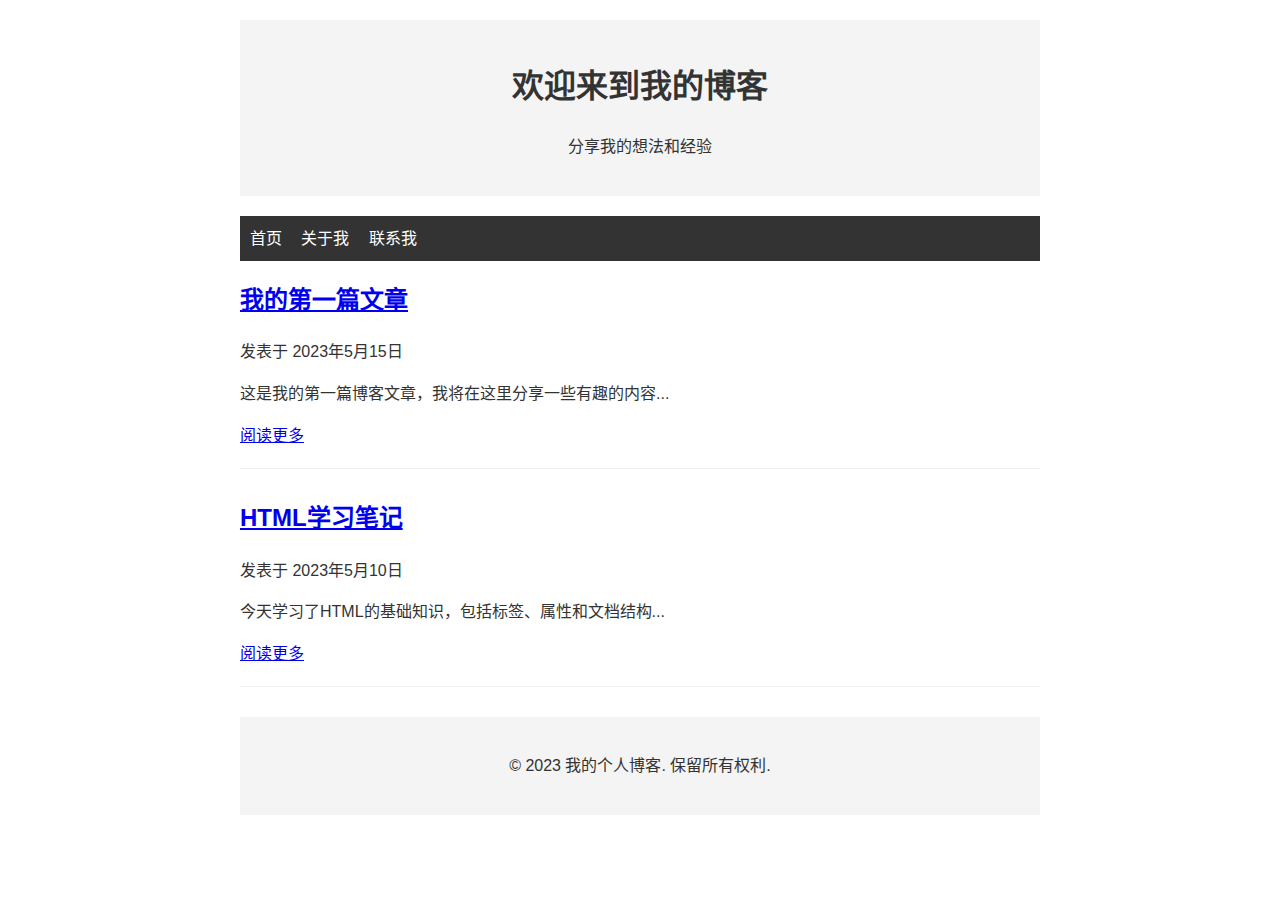
==== index.html @ f383e955 "Initial commit with my blog files" ====
<!DOCTYPE html>
<html lang="zh-CN">
<head>
    <meta charset="UTF-8">
    <meta name="viewport" content="width=device-width, initial-scale=1.0">
    <title>我的个人博客</title>
    <style>
        body {
            font-family: Arial, sans-serif;
            line-height: 1.6;
            margin: 0;
            padding: 0;
            color: #333;
            max-width: 800px;
            margin: 0 auto;
            padding: 20px;
        }
        header {
            background: #f4f4f4;
            padding: 20px;
            text-align: center;
            margin-bottom: 20px;
        }
        nav {
            background: #333;
            color: #fff;
            padding: 10px;
        }
        nav a {
            color: #fff;
            margin-right: 15px;
            text-decoration: none;
        }
        article {
            margin-bottom: 30px;
            border-bottom: 1px solid #eee;
            padding-bottom: 20px;
        }
        footer {
            text-align: center;
            padding: 20px;
            background: #f4f4f4;
            margin-top: 20px;
        }
    </style>
</head>
<body>
    <header>
        <h1>欢迎来到我的博客</h1>
        <p>分享我的想法和经验</p>
    </header>
    
    <nav>
        <a href="index.html">首页</a>
        <a href="about.html">关于我</a>
        <a href="contact.html">联系我</a>
    </nav>
    
    <main>
        <article>
            <h2><a href="post1.html">我的第一篇文章</a></h2>
            <p>发表于 <time datetime="2023-05-15">2023年5月15日</time></p>
            <p>这是我的第一篇博客文章，我将在这里分享一些有趣的内容...</p>
            <a href="post1.html">阅读更多</a>
        </article>
        
        <article>
            <h2><a href="post2.html">HTML学习笔记</a></h2>
            <p>发表于 <time datetime="2023-05-10">2023年5月10日</time></p>
            <p>今天学习了HTML的基础知识，包括标签、属性和文档结构...</p>
            <a href="post2.html">阅读更多</a>
        </article>
    </main>
    
    <footer>
        <p>&copy; 2023 我的个人博客. 保留所有权利.</p>
    </footer>
</body>
</html>
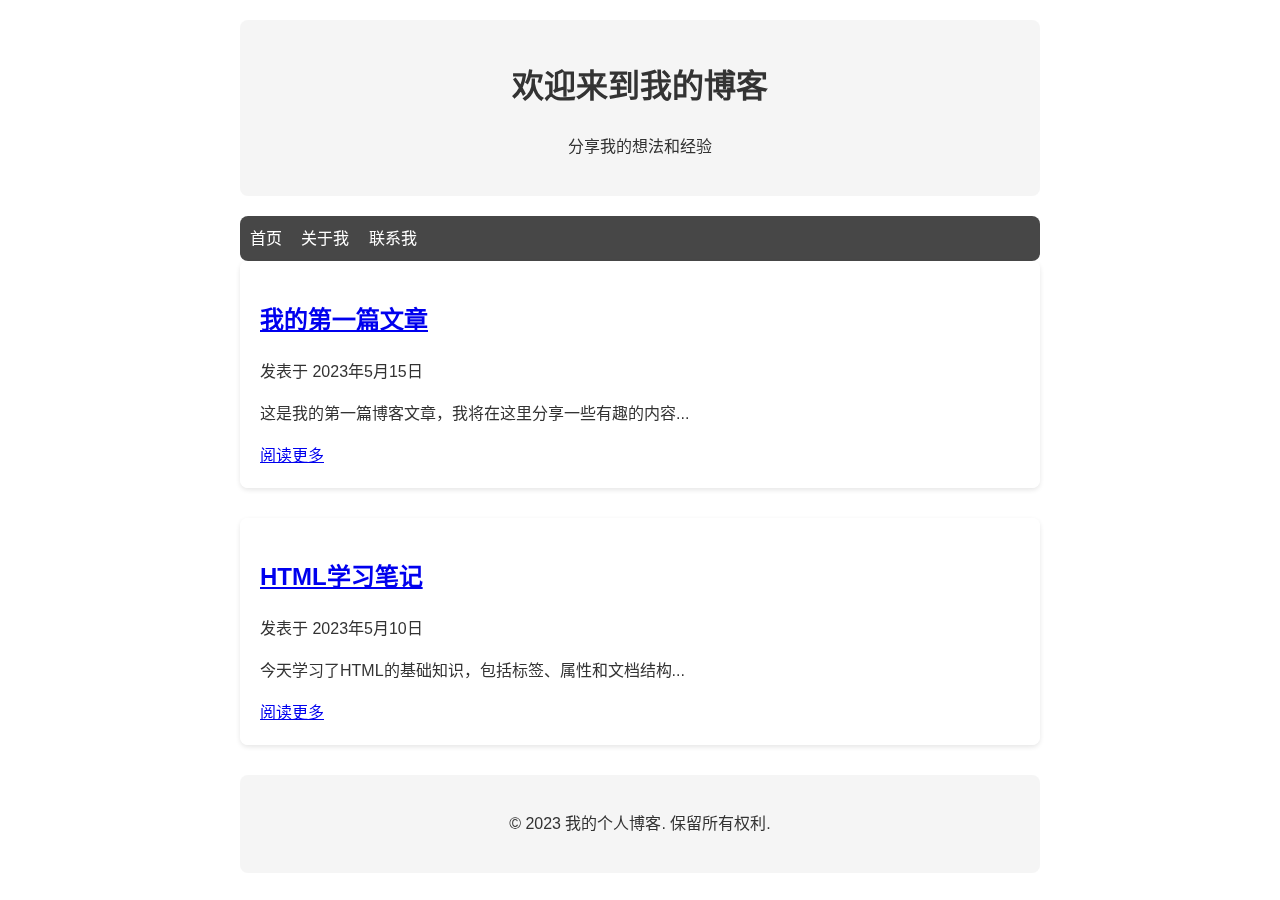
==== commit 26bd846f: "Update index.html" ====
--- a/index.html
+++ b/index.html
@@ -5,44 +5,75 @@
     <meta name="viewport" content="width=device-width, initial-scale=1.0">
     <title>我的个人博客</title>
     <style>
-        body {
-            font-family: Arial, sans-serif;
-            line-height: 1.6;
-            margin: 0;
-            padding: 0;
-            color: #333;
-            max-width: 800px;
-            margin: 0 auto;
-            padding: 20px;
-        }
-        header {
-            background: #f4f4f4;
-            padding: 20px;
-            text-align: center;
-            margin-bottom: 20px;
-        }
-        nav {
-            background: #333;
-            color: #fff;
-            padding: 10px;
-        }
-        nav a {
-            color: #fff;
-            margin-right: 15px;
-            text-decoration: none;
-        }
-        article {
-            margin-bottom: 30px;
-            border-bottom: 1px solid #eee;
-            padding-bottom: 20px;
-        }
-        footer {
-            text-align: center;
-            padding: 20px;
-            background: #f4f4f4;
-            margin-top: 20px;
-        }
-    </style>
+     body {
+        /* 背景图片设置 */
+        background-image: url('images/your-background.jpg');
+        background-size: cover;
+        background-position: center center;
+        background-attachment: fixed;
+        background-repeat: no-repeat;
+        position: relative;
+        
+        /* 原有样式 */
+        font-family: Arial, sans-serif;
+        line-height: 1.6;
+        margin: 0;
+        padding: 0;
+        color: #333;
+        max-width: 800px;
+        margin: 0 auto;
+        padding: 20px;
+     }
+    
+    /* 半透明遮罩 */
+    body::before {
+        content: "";
+        position: fixed;
+        top: 0;
+        left: 0;
+        right: 0;
+        bottom: 0;
+        background-color: rgba(255, 255, 255, 0.7);
+        z-index: -1;
+    }
+    
+    header {
+        background: rgba(244, 244, 244, 0.9); /* 添加透明度 */
+        padding: 20px;
+        text-align: center;
+        margin-bottom: 20px;
+        border-radius: 8px; /* 添加圆角 */
+    }
+    
+    nav {
+        background: rgba(51, 51, 51, 0.9); /* 添加透明度 */
+        color: #fff;
+        padding: 10px;
+        border-radius: 8px; /* 添加圆角 */
+    }
+    
+    nav a {
+        color: #fff;
+        margin-right: 15px;
+        text-decoration: none;
+    }
+    
+    article {
+        background-color: rgba(255, 255, 255, 0.9);
+        padding: 20px;
+        border-radius: 8px;
+        margin-bottom: 30px;
+        box-shadow: 0 2px 5px rgba(0,0,0,0.1); /* 添加阴影 */
+    }
+    
+    footer {
+        text-align: center;
+        padding: 20px;
+        background: rgba(244, 244, 244, 0.9); /* 添加透明度 */
+        margin-top: 20px;
+        border-radius: 8px; /* 添加圆角 */
+    }
+</style>
 </head>
 <body>
     <header>
@@ -76,4 +107,4 @@
         <p>&copy; 2023 我的个人博客. 保留所有权利.</p>
     </footer>
 </body>
-</html>+</html>
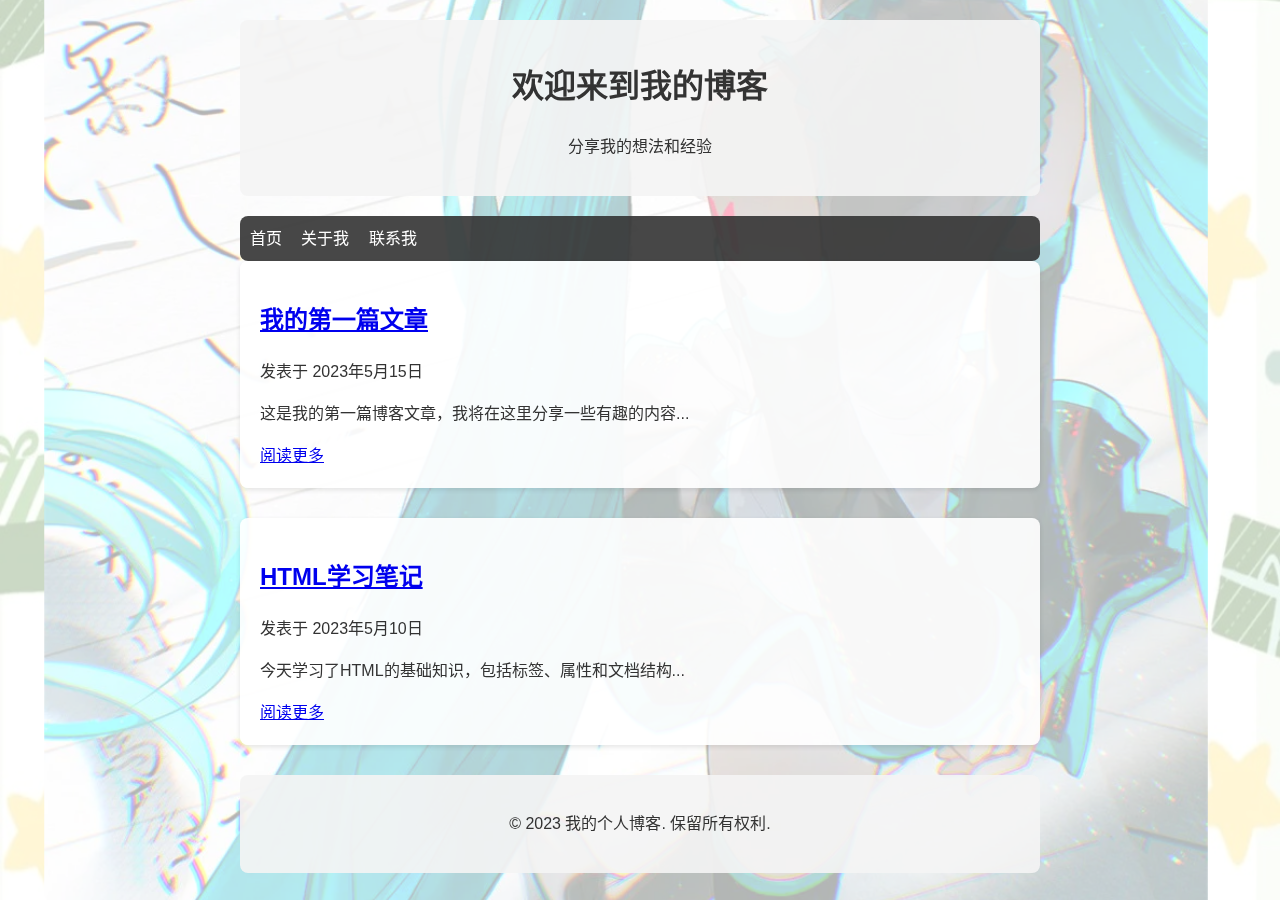
==== commit 82e7ceef: "Update index.html" ====
--- a/index.html
+++ b/index.html
@@ -7,7 +7,7 @@
     <style>
      body {
         /* 背景图片设置 */
-        background-image: url('images/your-background.jpg');
+        background-image: url('images/1.png');
         background-size: cover;
         background-position: center center;
         background-attachment: fixed;
